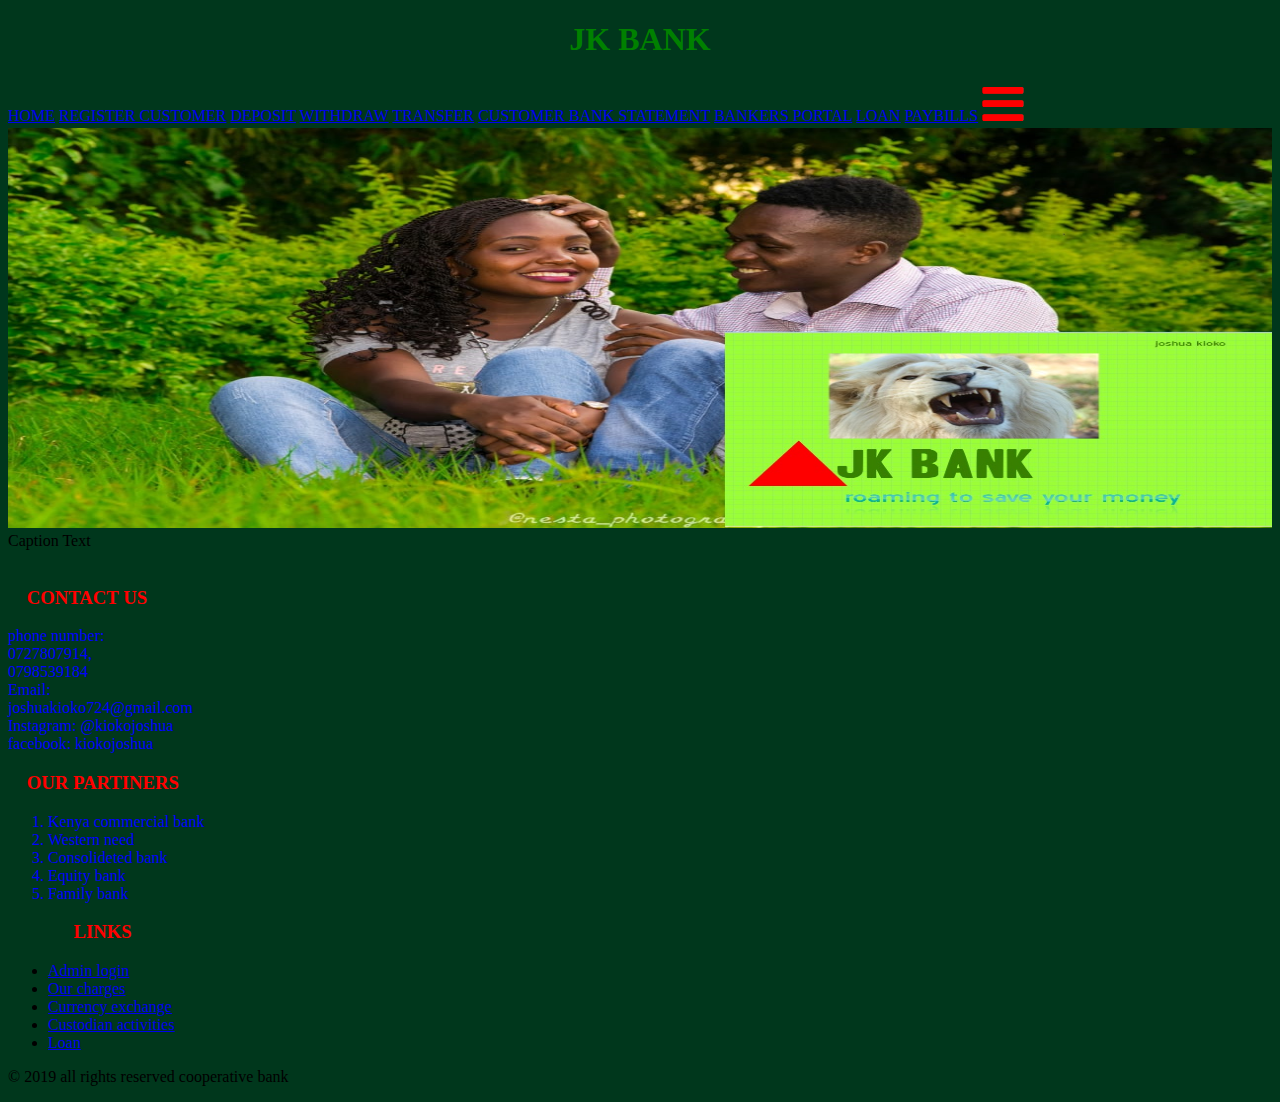
==== index.html @ 62c59241 "new" ====
<!DOCTYPE html>
<html>
<head>
<meta name="viewport" content="width=device-width, initial-scale=1.0">
  <link rel="stylesheet" href="https://cdnjs.cloudflare.com/ajax/libs/font-awesome/4.7.0/css/font-awesome.min.css">
  <link rel="stylesheet" type="text/css" href="style.css">
  <style>
  

</style>
</head>
<body style="background-color:rgb(0,55,28)">


<h1 align="center" style="color:green" >JK BANK</h1>

<div class="topnav" id="myTopnav">
<a href="http://localhost/bank/home.php" class="active">HOME</a>
<a href="http://localhost/bank/register.php" >REGISTER CUSTOMER</a>
<a href="http://localhost/bank/deposit.php" >DEPOSIT</a>
<a href="http://localhost/bank/withdraw.php" >WITHDRAW</a>
<a href="http://localhost/bank/transfer.php" >TRANSFER</a>

<a href="http://localhost/bank/ac.php" >CUSTOMER BANK STATEMENT</a>
<a href="http://localhost/bank/login.php" >BANKERS PORTAL</a>

<a href="http://localhost/bank/hom.php" >LOAN</a>
<a href="http://localhost/bank/hom.php" >PAYBILLS</a>
<a href="javascript:void(0);" class="icon" onclick="myFunction()">
    <i class="fa fa-bars" style="font-size:48px;color:red"> </i>
  </a>
</div>
<script>
function myFunction() {
  var x = document.getElementById("myTopnav");
  if (x.className === "topnav") {
    x.className += " responsive";
  } else {
    x.className = "topnav";
  }
}
</script>



<div class="slideshow-container">

<div class="mySlides fade">
  <img src="IMG17.jpg"style="width:100%" height="400px">
  <div class="text">Caption Text</div>
</div>

<div class="mySlides fade">
  <img src="IMG11.jpg" style="width:100%" height="400px">
  <div class="text">Caption Two</div>
</div>

<div class="mySlides fade">
  <img src="IMG12.jpg" style="width:100%" height="400px">
  <div class="text">Caption Three</div>
</div>
<div class="mySlides fade">
  <img src="IMG13.png" style="width:100%" height="400px">
  <div class="text" align="right">kioko</div>
</div>

</div>
<br>

<div style="text-align:center">
  <span class="dot"></span> 
  <span class="dot"></span>
  <span class="dot"></span> 
  <span class="dot"></span> 
</div>


<script>
var slideIndex = 0;
showSlides();

function showSlides() {
  var i;
  var slides = document.getElementsByClassName("mySlides");
  var dots = document.getElementsByClassName("dot");
  for (i = 0; i < slides.length; i++) {
    slides[i].style.display = "none";  
  }
  slideIndex++;
  if (slideIndex > slides.length) {slideIndex = 1}    
  for (i = 0; i < dots.length; i++) {
    dots[i].className = dots[i].className.replace(" active", "");
  }
  slides[slideIndex-1].style.display = "block";  
  dots[slideIndex-1].className += " active";
  setTimeout(showSlides, 5000); // Change image every 2 seconds
}
</script>

<div id="main">
<div>
<h3 style="color:red">&nbsp &nbsp CONTACT US</h3>
<li  style="color:blue">phone number:<br/>0727807914,<br/>0798539184</li>
<li  style="color:blue">Email:<br/>joshuakioko724@gmail.com</li>
<li  style="color:blue">Instagram: @kiokojoshua</li>
<li  style="color:blue">facebook: kiokojoshua</li>
</div>
<div>
<h3 style="color:red">&nbsp &nbsp OUR PARTINERS</h3>
<ol>
<li  style="color:blue">Kenya commercial bank</li>
<li  style="color:blue">Western need</li>
<li  style="color:blue">Consolideted bank</li>
<li  style="color:blue">Equity bank</li>
<li  style="color:blue">Family bank</li>
</ol>
</div>
<div>
<h3 style="color:red">&nbsp &nbsp &nbsp &nbsp &nbsp &nbsp &nbsp LINKS</h3>

<ul>
<li><a href="http://localhost/bank/h.php" class="button">Admin login</a></li>
<li><a href="http://localhost/bank/h.php" class="button">Our charges</a></li>
<li><a href="http://localhost/bank/h.php" class="button">Currency exchange</a></li>
<li><a href="http://localhost/bank/h.php" class="button">Custodian activities</a></li>
<li><a href="http://localhost/bank/h.php" class="button">Loan</a></li>
</ul>
</div>
</div>

<div class="foooter">
<p>&copy 2019 all rights reserved cooperative bank</p>
</div>
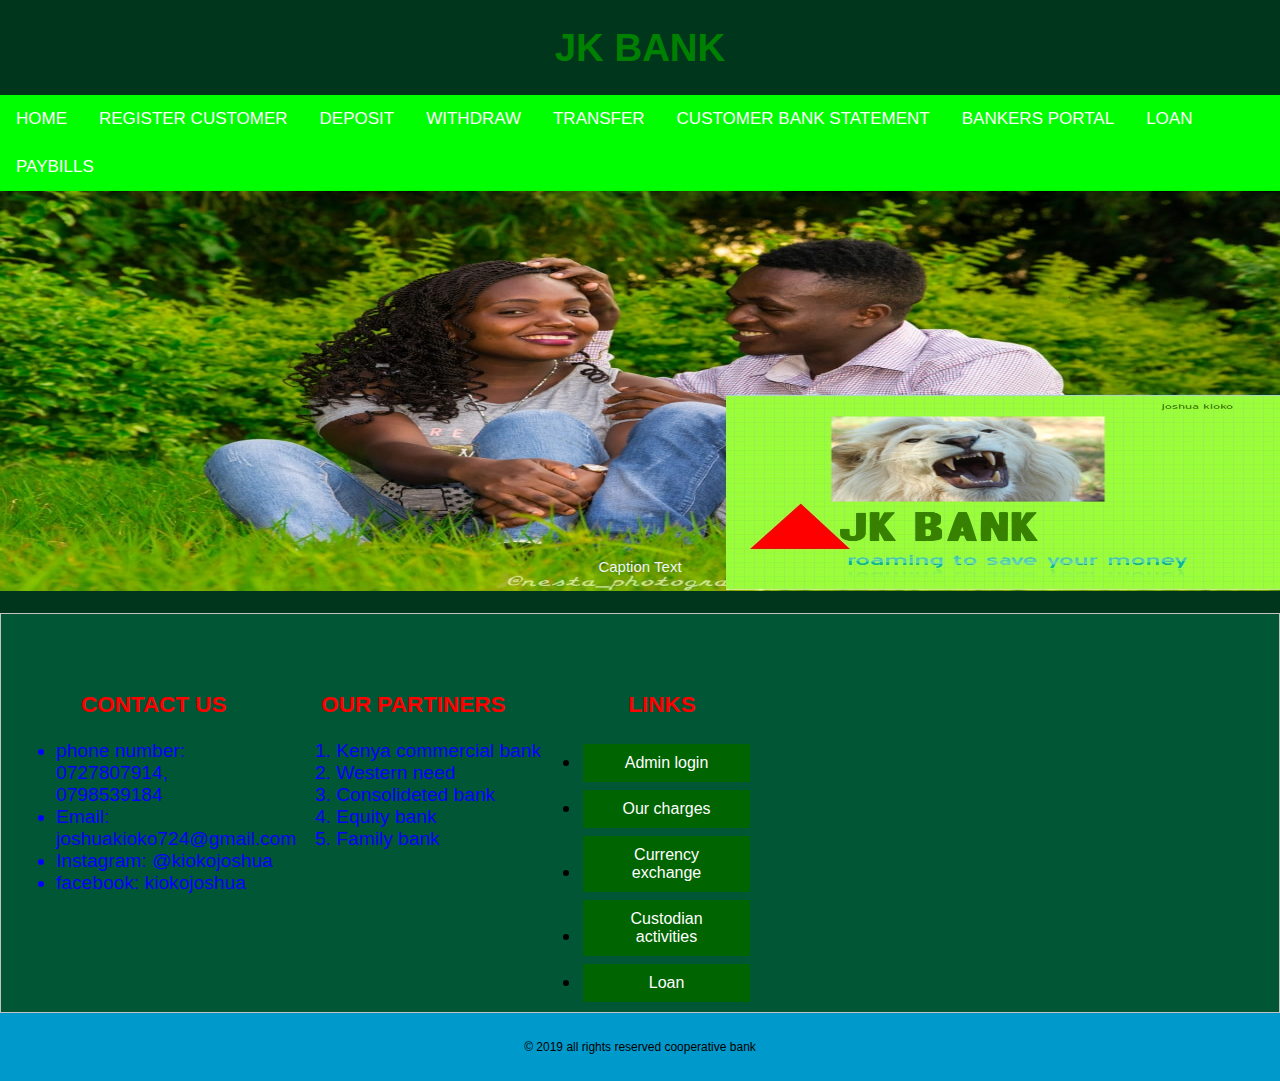
==== commit 990836fc: "all" ====
--- a/index.html
+++ b/index.html
@@ -15,17 +15,17 @@
 <h1 align="center" style="color:green" >JK BANK</h1>
 
 <div class="topnav" id="myTopnav">
-<a href="http://localhost/bank/home.php" class="active">HOME</a>
-<a href="http://localhost/bank/register.php" >REGISTER CUSTOMER</a>
-<a href="http://localhost/bank/deposit.php" >DEPOSIT</a>
-<a href="http://localhost/bank/withdraw.php" >WITHDRAW</a>
-<a href="http://localhost/bank/transfer.php" >TRANSFER</a>
+<a href="index.html" class="active">HOME</a>
+<a href="register.html" >REGISTER CUSTOMER</a>
+<a href="deposit.html" >DEPOSIT</a>
+<a href="withdraw.html" >WITHDRAW</a>
+<a href="tra.html">TRANSFER</a>
 
-<a href="http://localhost/bank/ac.php" >CUSTOMER BANK STATEMENT</a>
-<a href="http://localhost/bank/login.php" >BANKERS PORTAL</a>
+<a href="ac.html" >CUSTOMER BANK STATEMENT</a>
+<a href="login.htm" >BANKERS PORTAL</a>
 
-<a href="http://localhost/bank/hom.php" >LOAN</a>
-<a href="http://localhost/bank/hom.php" >PAYBILLS</a>
+<a href="hom.html" >LOAN</a>
+<a href="hom.html" >PAYBILLS</a>
 <a href="javascript:void(0);" class="icon" onclick="myFunction()">
     <i class="fa fa-bars" style="font-size:48px;color:red"> </i>
   </a>
--- a/style.css
+++ b/style.css
@@ -0,0 +1,329 @@
+.button {
+  background-color: darkgreen;
+  border: none;
+  color: white;
+  padding: 10px 33px;
+  text-align: center;
+  text-decoration: none;
+  display: inline-block;
+  font-size: 16px;
+  margin: 4px 2px;
+  cursor: pointer;
+  width: 80%;
+}
+
+.buttton {
+  background-color: lime;
+  border: none;
+  color: white;
+  text-decoration: none;
+  margin: 4px 2px;
+  cursor: pointer;
+  width: 100%;
+}
+.body {
+	background-color: lightgreen;
+}
+#rcorners1 {
+  border-radius: 25px;
+  background: #73AD21;
+  padding: 20px; 
+  width: 200px;
+  height: 150px;  
+}
+* {
+  box-sizing: border-box;
+}
+
+.row::after {
+  content: "";
+  clear: both;
+  display: block;
+}
+
+[class*="col-"] {
+  float: left;
+  padding: 15px;
+}
+
+html {
+  font-family: "Lucida Sans", sans-serif;
+}
+
+
+
+
+.menu ul {
+  list-style-type: none;
+  margin: 0;
+  padding: 0;
+}
+
+.menu li {
+  padding: 8px;
+  margin-bottom: 7px;
+  background-color: #33b5e5;
+  color: #ffffff;
+  box-shadow: 0 1px 3px rgba(0,0,0,0.12), 0 1px 2px rgba(0,0,0,0.24);
+}
+
+.menu li:hover {
+  background-color: #0099cc;
+}
+
+.aside {
+  background-color: #33b5e5;
+  padding: 15px;
+  color: #ffffff;
+  text-align: center;
+  font-size: 14px;
+  box-shadow: 0 1px 3px rgba(0,0,0,0.12), 0 1px 2px rgba(0,0,0,0.24);
+}
+
+.footer {
+ padding-top: 0px;
+  padding: 10px;
+}
+.foooter {
+  background-color: #0099cc;
+  color: black;
+  text-align: center;
+  font-size: 12px;
+  padding: 15px;
+}
+a:hover {
+  background-color: rgb(0,55,22);
+}
+.h {
+	color: green;
+	align: center;
+}
+* {box-sizing: border-box;}
+body {font-family: Verdana, sans-serif;}
+.mySlides {display: none;}
+img {vertical-align: middle;}
+
+/* Slideshow container */
+.slideshow-container {
+  max-width: 1340px;
+  position: relative;
+  margin: auto;
+}
+
+/* Caption text */
+.text {
+  color: #f2f2f2;
+  font-size: 15px;
+  padding: 8px 12px;
+  position: absolute;
+  bottom: 8px;
+  width: 100%;
+  text-align: center;
+}
+
+/* Number text (1/3 etc) */
+.numbertext {
+  color: #f2f2f2;
+  font-size: 12px;
+  padding: 8px 12px;
+  position: absolute;
+  top: 0;
+}
+
+
+
+.active {
+  background-color: #717171;
+}
+
+/* Fading animation */
+.fade {
+  -webkit-animation-name: fade;
+  -webkit-animation-duration: 1.5s;
+  animation-name: fade;
+  animation-duration: 1.5s;
+}
+
+@-webkit-keyframes fade {
+  from {opacity: .4} 
+  to {opacity: 1}
+}
+
+@keyframes fade {
+  from {opacity: .4} 
+  to {opacity: 1}
+}
+.dropdown {
+  position: relative;
+  display: inline-block;
+}
+
+.dropdown-content {
+  display: none;
+  position: relative;
+  background-color: green;
+  min-width: 160px;
+  box-shadow: 0px 8px 16px 0px rgba(0,0,0,0.2);
+  padding: 12px 16px;
+  z-index: 1;
+}
+.dropdown:hover .dropdown-content {
+  display: block;
+}
+#main {
+  width: 100%;
+  height: 400px;
+  padding: 55px;
+  border: 1px solid #c3c3c3;
+  display: -webkit-flex; /* Safari */
+  display: flex;
+  align: center;
+  background-color: rgb(0,86,53);
+  
+}
+body {
+  margin: 0;
+  font-family: Arial, Helvetica, sans-serif;
+}
+
+.topnav {
+  overflow: hidden;
+  background-color: lime;
+}
+
+.topnav a {
+  float: left;
+  display: block;
+  color: white;
+  text-align: center;
+  padding: 14px 16px;
+  text-decoration: none;
+  font-size: 17px;
+}
+
+.topnav a:hover {
+  background-color: rgb(0,55,28);
+  color: lime;
+}
+
+.topnav a.active {
+  background-color: lime;
+  color: white;
+}
+
+.topnav .icon {
+  display: none;
+  color: red;
+}
+
+@media screen and (max-width: 600px) {
+  .topnav a:not(:first-child) {display: none;}
+  .topnav a.icon {
+    float: right;
+    display: block;
+  }
+}
+
+@media screen and (max-width: 600px) {
+  .topnav.responsive {position: relative;}
+  .topnav.responsive .icon {
+    position: absolute;
+    right: 0;
+    top: 0;
+  }
+  .topnav.responsive a {
+    float: none;
+    display: block;
+    text-align: left;
+  }
+}
+body {
+	font-size: 120%;
+	background: #F8F8FF;
+}
+.header {
+	width: 40%;
+	margin: 50px auto 0px;
+	color: white;
+	background: lime;
+	text-align: center;
+	border: 1px solid #B0C4DE;
+	border-bottom: none;
+	border-radius: 10px 10px 0px 0px;
+	padding: 20px;
+}
+form, .content {
+	width: 40%;
+	margin: 0px auto;
+	padding: 20px;
+	border: 1px solid #B0C4DE;
+	background: white;
+	border-radius: 0px 0px 10px 10px;
+	padding-top: 10px;
+}
+.input-group {
+	margin: 10px 0px 10px 0px;
+}
+.input-group label {
+	display: block;
+	text-align: left;
+	margin: 3px;
+}
+.input-group input {
+	height: 30px;
+	width: 93%;
+	padding: 5px 10px;
+	font-size: 16px;
+	border-radius: 5px;
+	border: 1px solid gray;
+}
+#user_type {
+	height: 40px;
+	width: 98%;
+	padding: 5px 10px;
+	background: white;
+	font-size: 16px;
+	border-radius: 5px;
+	border: 1px solid gray;
+}
+.btn {
+	padding: 10px;
+	font-size: 15px;
+	color: white;
+	background: lime;
+	border: none;
+	border-radius: 5px;
+}
+.error {
+	width: 92%; 
+	margin: 0px auto; 
+	padding: 10px; 
+	border: 1px solid #a94442; 
+	color: #a94442; 
+	background: #f2dede; 
+	border-radius: 5px; 
+	text-align: left;
+}
+.success {
+	color: #3c763d; 
+	background: #dff0d8; 
+	border: 1px solid #3c763d;
+	margin-bottom: 20px;
+}
+.profile_info img {
+	display: inline-block; 
+	width: 50px; 
+	height: 50px; 
+	margin: 5px;
+	float: left;
+}
+.profile_info div {
+	display: inline-block; 
+	margin: 5px;
+}
+.profile_info:after {
+	content: "";
+	display: block;
+	clear: both;
+}
+
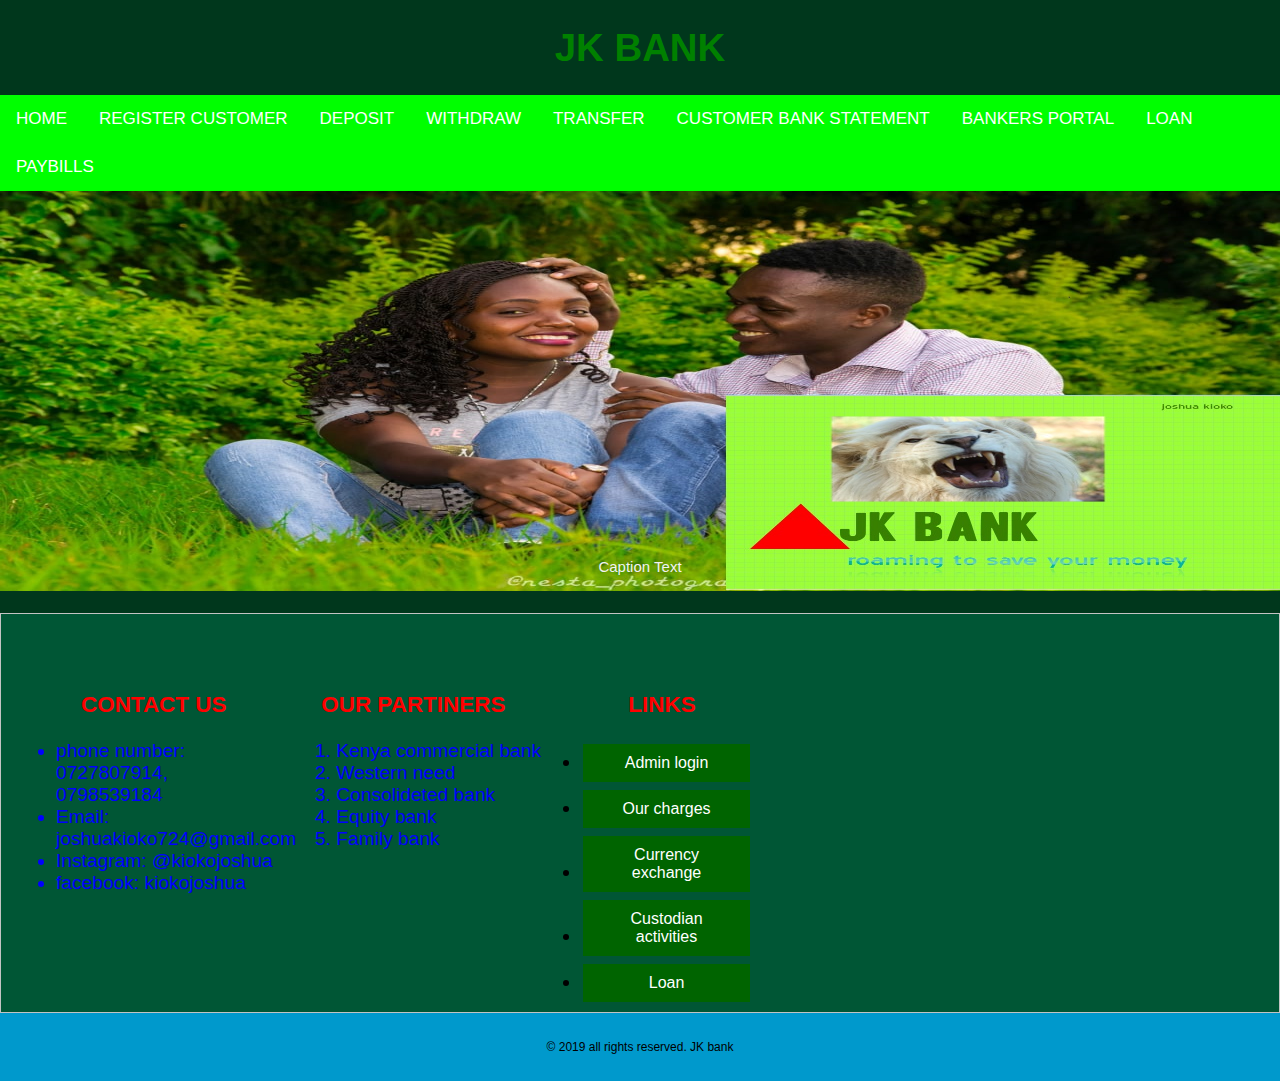
==== commit 6d00e458: "Update index.html" ====
--- a/index.html
+++ b/index.html
@@ -15,17 +15,17 @@
 <h1 align="center" style="color:green" >JK BANK</h1>
 
 <div class="topnav" id="myTopnav">
-<a href="index.html" class="active">HOME</a>
-<a href="register.html" >REGISTER CUSTOMER</a>
-<a href="deposit.html" >DEPOSIT</a>
-<a href="withdraw.html" >WITHDRAW</a>
-<a href="tra.html">TRANSFER</a>
+<a href="http://index.html" class="active">HOME</a>
+<a href="http://register.html" >REGISTER CUSTOMER</a>
+<a href="http://deposit.html" >DEPOSIT</a>
+<a href="http://withdraw.html" >WITHDRAW</a>
+<a href="http://tra.html">TRANSFER</a>
 
-<a href="ac.html" >CUSTOMER BANK STATEMENT</a>
-<a href="login.htm" >BANKERS PORTAL</a>
+<a href="http://ac.html" >CUSTOMER BANK STATEMENT</a>
+<a href="http://login.htm" >BANKERS PORTAL</a>
 
-<a href="hom.html" >LOAN</a>
-<a href="hom.html" >PAYBILLS</a>
+<a href="http://hom.html" >LOAN</a>
+<a href="http://hom.html" >PAYBILLS</a>
 <a href="javascript:void(0);" class="icon" onclick="myFunction()">
     <i class="fa fa-bars" style="font-size:48px;color:red"> </i>
   </a>
@@ -129,7 +129,7 @@
 </div>
 
 <div class="foooter">
-<p>&copy 2019 all rights reserved cooperative bank</p>
+<p>&copy 2019 all rights reserved. JK bank</p>
 </div>
 
 
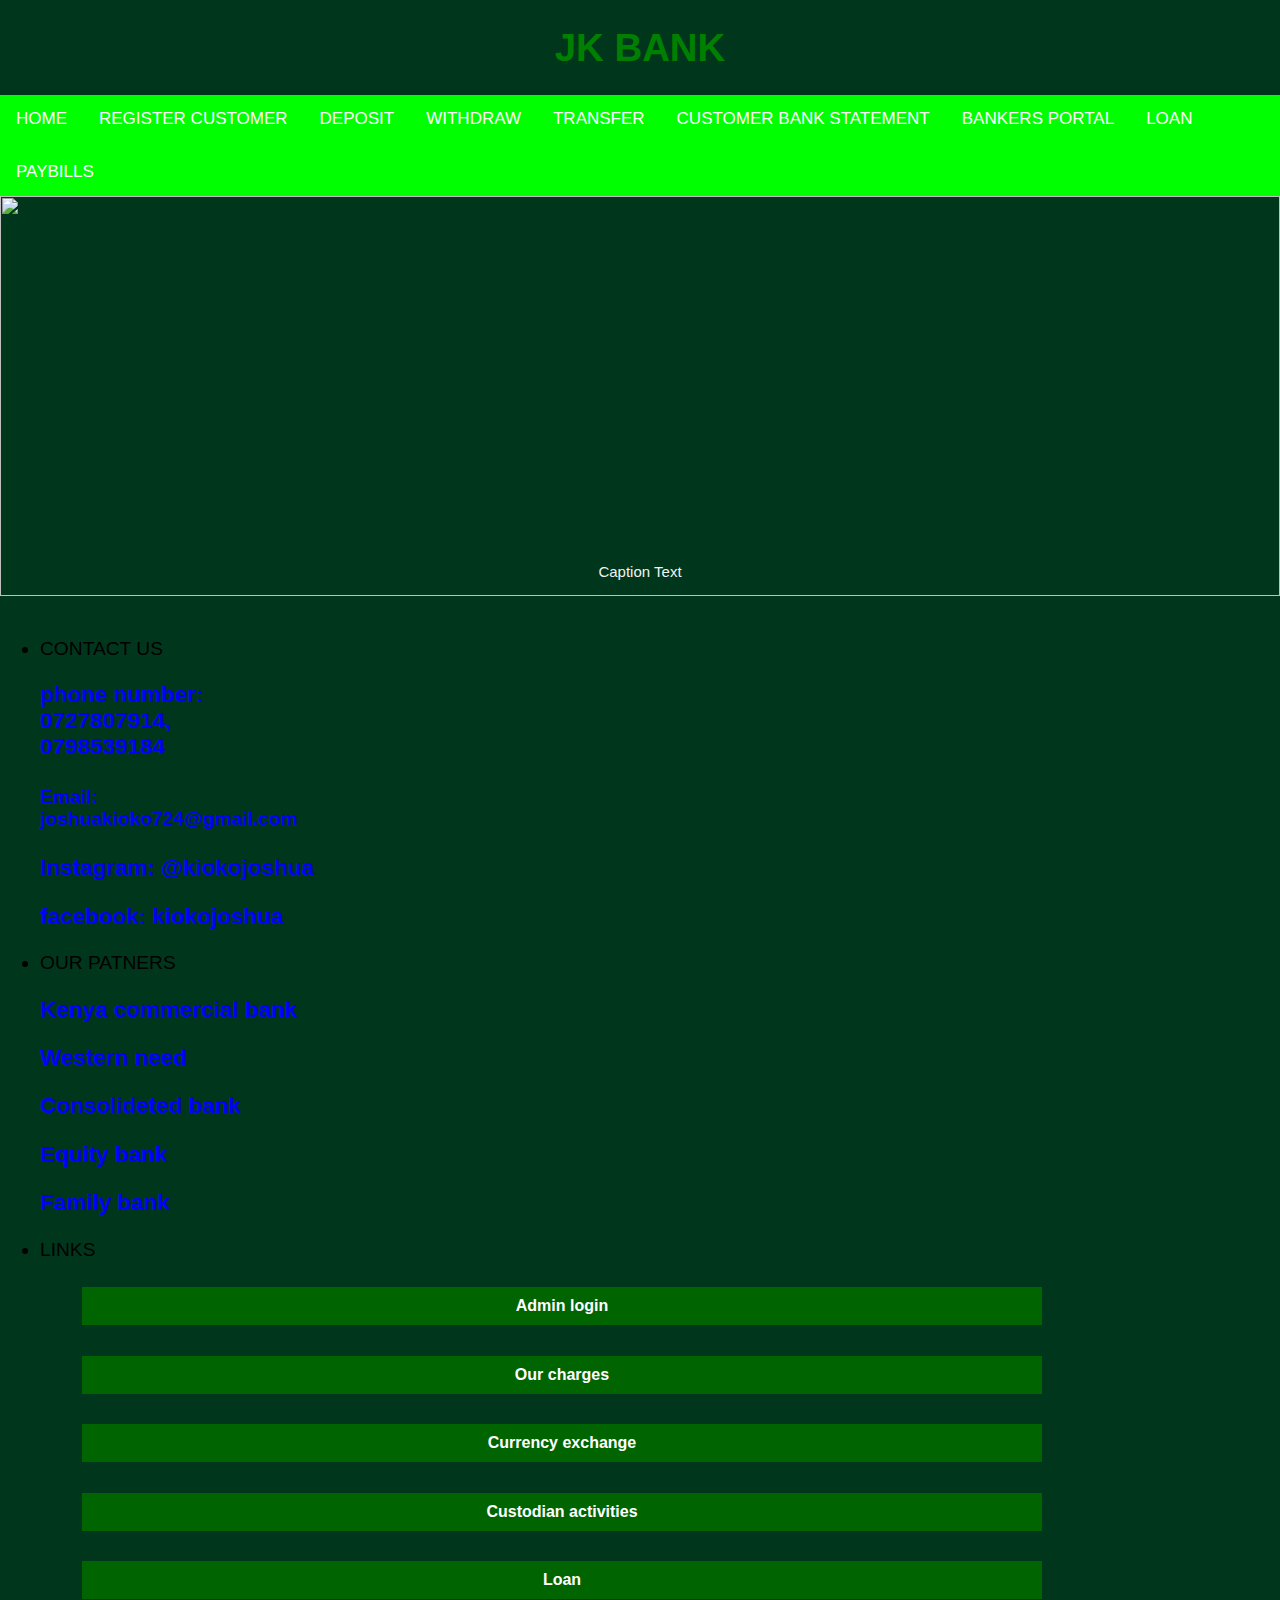
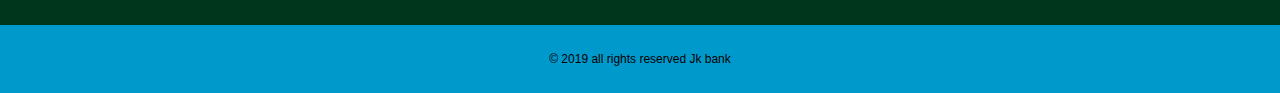
==== commit a37f5cae: "Update index.html" ====
--- a/index.html
+++ b/index.html
@@ -5,7 +5,7 @@
   <link rel="stylesheet" href="https://cdnjs.cloudflare.com/ajax/libs/font-awesome/4.7.0/css/font-awesome.min.css">
   <link rel="stylesheet" type="text/css" href="style.css">
   <style>
-  
+ 
 
 </style>
 </head>
@@ -15,17 +15,23 @@
 <h1 align="center" style="color:green" >JK BANK</h1>
 
 <div class="topnav" id="myTopnav">
-<a href="http://index.html" class="active">HOME</a>
-<a href="http://register.html" >REGISTER CUSTOMER</a>
-<a href="http://deposit.html" >DEPOSIT</a>
-<a href="http://withdraw.html" >WITHDRAW</a>
-<a href="http://tra.html">TRANSFER</a>
+<a href="http://localhost/bank/home.php" class="active">HOME</a>
+<a href="http://localhost/bank/register.php" >REGISTER CUSTOMER</a>
+<a href="http://localhost/bank/deposit.php" >DEPOSIT</a>
+<a href="http://localhost/bank/withdraw.php" >WITHDRAW</a>
+<a href="http://localhost/bank/transfer.php" >TRANSFER</a>
 
-<a href="http://ac.html" >CUSTOMER BANK STATEMENT</a>
-<a href="http://login.htm" >BANKERS PORTAL</a>
-
-<a href="http://hom.html" >LOAN</a>
-<a href="http://hom.html" >PAYBILLS</a>
+<a href="http://localhost/bank/ac.php" >CUSTOMER BANK STATEMENT</a>
+<a href="http://localhost/bank/login.php" >BANKERS PORTAL</a>
+<div class="dropdown">
+<a href="http://localhost/bank/hom.php" class="button2" >LOAN</a>
+<div class="dropdown-content">
+<a href="http://localhost/bank/hom.php"  >LOAN</a>
+<a href="http://localhost/bank/hom.php"  >LOAN</a>
+<a href="http://localhost/bank/hom.php"  >LOAN</a>
+</div>
+</div>
+<a href="http://localhost/bank/hom.php" >PAYBILLS</a>
 <a href="javascript:void(0);" class="icon" onclick="myFunction()">
     <i class="fa fa-bars" style="font-size:48px;color:red"> </i>
   </a>
@@ -46,21 +52,21 @@
 <div class="slideshow-container">
 
 <div class="mySlides fade">
-  <img src="IMG17.jpg"style="width:100%" height="400px">
+  <img src="http://localhost/IMG17.jpg"style="width:100%" height="400px">
   <div class="text">Caption Text</div>
 </div>
 
 <div class="mySlides fade">
-  <img src="IMG11.jpg" style="width:100%" height="400px">
+  <img src="http://localhost/IMG11.jpg" style="width:100%" height="400px">
   <div class="text">Caption Two</div>
 </div>
 
 <div class="mySlides fade">
-  <img src="IMG12.jpg" style="width:100%" height="400px">
+  <img src="http://localhost/IMG12.jpg" style="width:100%" height="400px">
   <div class="text">Caption Three</div>
 </div>
 <div class="mySlides fade">
-  <img src="IMG13.png" style="width:100%" height="400px">
+  <img src="http://localhost/IMG13.png" style="width:100%" height="400px">
   <div class="text" align="right">kioko</div>
 </div>
 
@@ -97,39 +103,38 @@
 }
 </script>
 
-<div id="main">
-<div>
-<h3 style="color:red">&nbsp &nbsp CONTACT US</h3>
-<li  style="color:blue">phone number:<br/>0727807914,<br/>0798539184</li>
-<li  style="color:blue">Email:<br/>joshuakioko724@gmail.com</li>
-<li  style="color:blue">Instagram: @kiokojoshua</li>
-<li  style="color:blue">facebook: kiokojoshua</li>
+<div class="container">
+<ul>
+<li>
+<div class="title">CONTACT US
 </div>
-<div>
-<h3 style="color:red">&nbsp &nbsp OUR PARTINERS</h3>
-<ol>
-<li  style="color:blue">Kenya commercial bank</li>
-<li  style="color:blue">Western need</li>
-<li  style="color:blue">Consolideted bank</li>
-<li  style="color:blue">Equity bank</li>
-<li  style="color:blue">Family bank</li>
-</ol>
+<h3  style="color:blue">phone number:<br/>0727807914,<br/>0798539184</h3 >
+<h4   style="color:blue">Email:<br/>joshuakioko724@gmail.com</h4 >
+<h3   style="color:blue">Instagram: @kiokojoshua</h3>
+<h3  style="color:blue">facebook: kiokojoshua</h3 >
+</li>
+<li>
+<div class="title">OUR PATNERS
 </div>
-<div>
-<h3 style="color:red">&nbsp &nbsp &nbsp &nbsp &nbsp &nbsp &nbsp LINKS</h3>
-
+<h3  style="color:blue">Kenya commercial bank</h3>
+<h3  style="color:blue">Western need</h3>
+<h3 style="color:blue">Consolideted bank</h3>
+<h3  style="color:blue">Equity bank</h3>
+<h3  style="color:blue">Family bank</h3>
+</li>
+<li>
+<div class="title">LINKS
+</div>
 <ul>
-<li><a href="http://localhost/bank/h.php" class="button">Admin login</a></li>
-<li><a href="http://localhost/bank/h.php" class="button">Our charges</a></li>
-<li><a href="http://localhost/bank/h.php" class="button">Currency exchange</a></li>
-<li><a href="http://localhost/bank/h.php" class="button">Custodian activities</a></li>
-<li><a href="http://localhost/bank/h.php" class="button">Loan</a></li>
-</ul>
+<h3><a href="http://localhost/bank/h.php" class="button">Admin login</a></h3>
+<h3><a href="http://localhost/bank/h.php" class="button">Our charges</a></h3>
+<h3><a href="http://localhost/bank/h.php" class="button">Currency exchange</a></h3>
+<h3><a href="http://localhost/bank/h.php" class="button">Custodian activities</a></h3>
+<h3><a href="http://localhost/bank/h.php" class="button">Loan</a></h3>
+</li>
 </div>
-</div>
-
 <div class="foooter">
-<p>&copy 2019 all rights reserved. JK bank</p>
+<p>&copy 2019 all rights reserved Jk bank</p>
 </div>
 
 
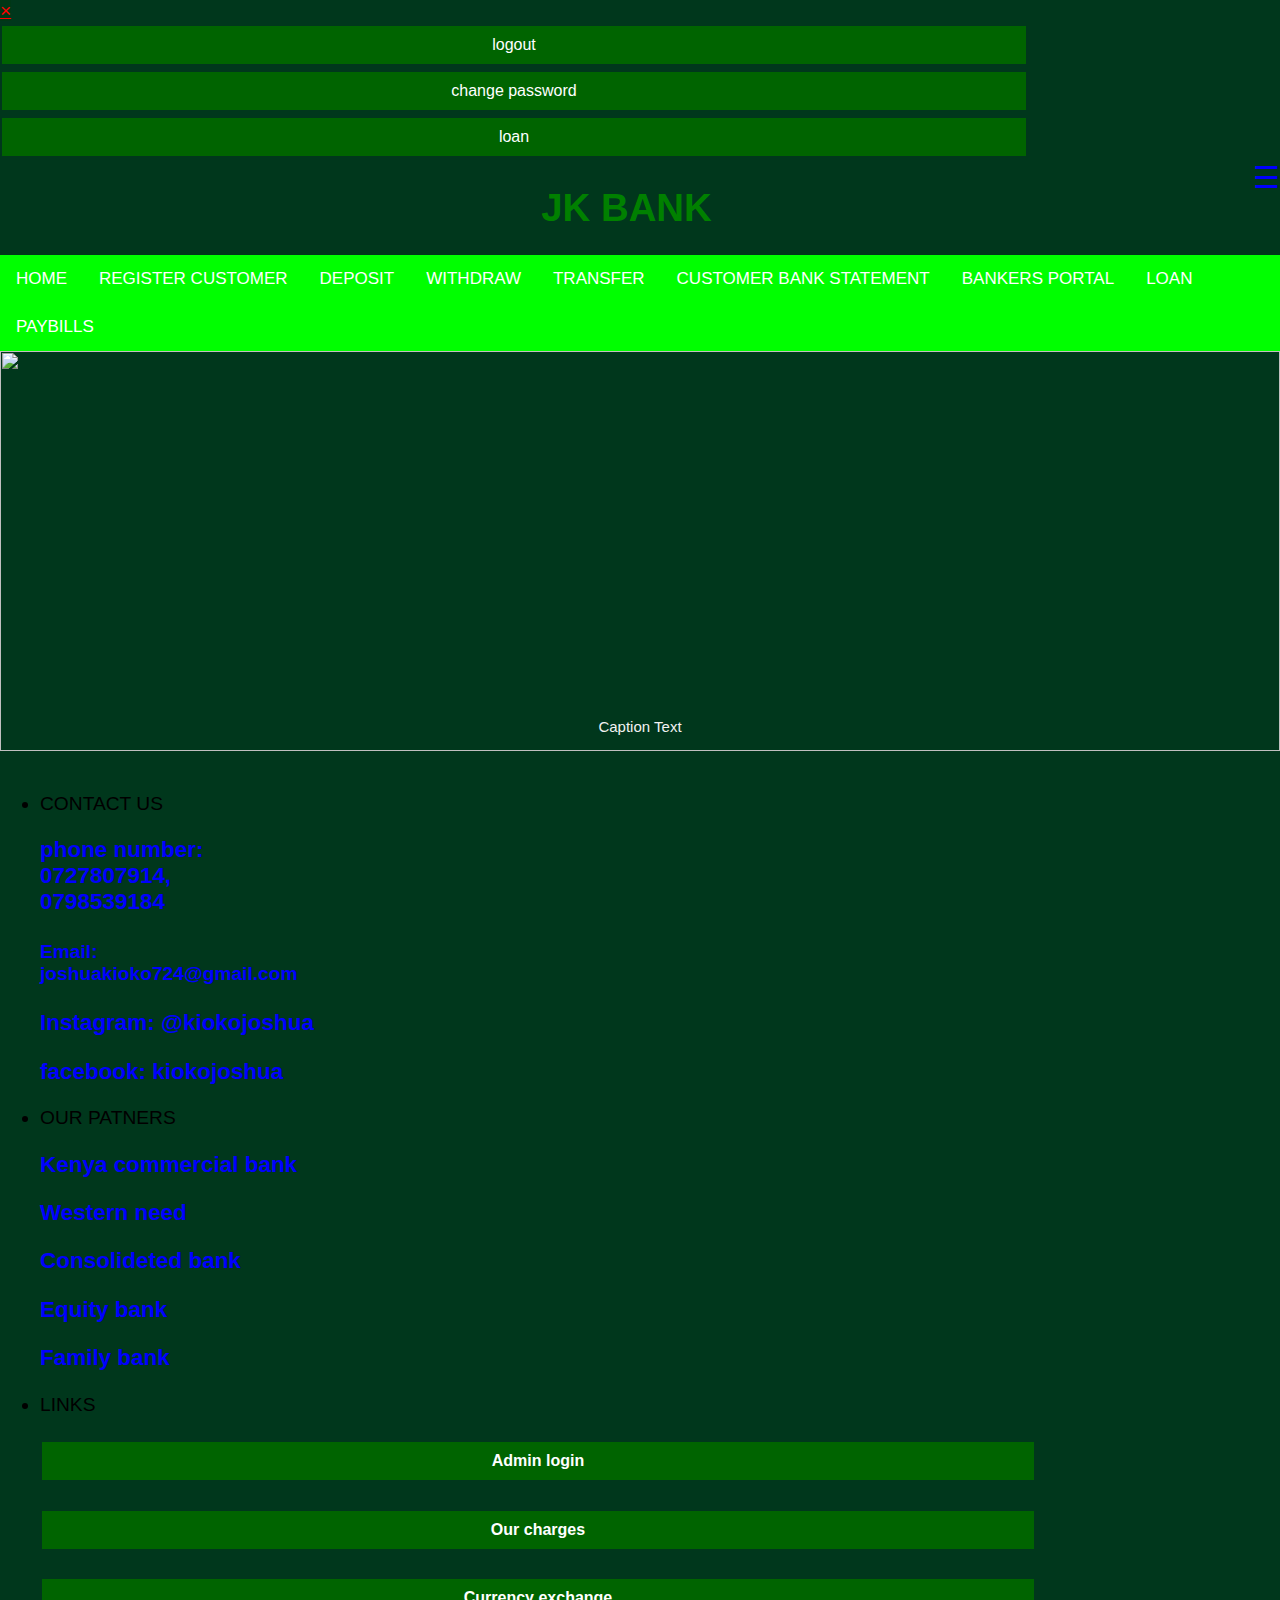
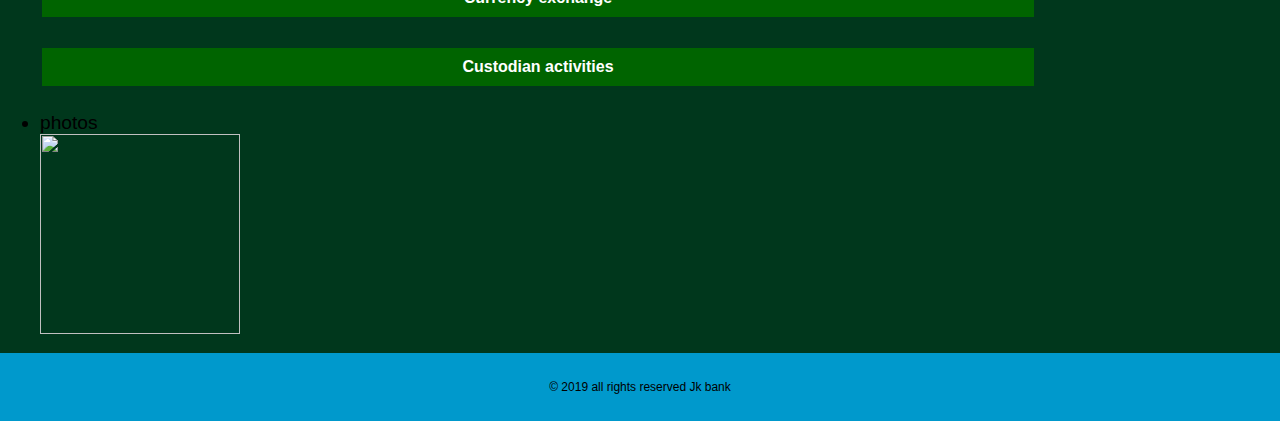
==== commit e29645b1: "h" ====
--- a/index.html
+++ b/index.html
@@ -1,3 +1,6 @@
+<?php
+include("authh.php");
+?>
 <!DOCTYPE html>
 <html>
 <head>
@@ -10,28 +13,43 @@
 </style>
 </head>
 <body style="background-color:rgb(0,55,28)">
+<div id="myNav" class="overlay">
+  <a href="javascript:void(0)" class="closebtn" style="color:red" onclick="closeNav()">&times;</a>
+  <div class="overlay-content">
+    <a href="http://localhost/bank/logoutt.php"class="button">logout</a><br/>
+    <a href="#" class="button">change password</a><br/>
+	
+    <a href="#"class="button">loan</a>
+  </div>
+</div>
+<span style="font-size:30px;cursor:pointer;color:blue;float:right"  onclick="openNav()">&#9776; <span style="color:white"></span></span>
 
+
+<script>
+function openNav() {
+  document.getElementById("myNav").style.display = "block";
+}
+
+function closeNav() {
+  document.getElementById("myNav").style.display = "none";
+}
+</script>
 
 <h1 align="center" style="color:green" >JK BANK</h1>
 
 <div class="topnav" id="myTopnav">
-<a href="http://localhost/bank/home.php" class="active">HOME</a>
-<a href="http://localhost/bank/register.php" >REGISTER CUSTOMER</a>
-<a href="http://localhost/bank/deposit.php" >DEPOSIT</a>
-<a href="http://localhost/bank/withdraw.php" >WITHDRAW</a>
-<a href="http://localhost/bank/transfer.php" >TRANSFER</a>
+<a href="home.php" class="active">HOME</a>
+<a href="register.php" >REGISTER CUSTOMER</a>
+<a href="deposit.php" >DEPOSIT</a>
+<a href="withdraw.php" >WITHDRAW</a>
+<a href="transfer.php" >TRANSFER</a>
 
-<a href="http://localhost/bank/ac.php" >CUSTOMER BANK STATEMENT</a>
-<a href="http://localhost/bank/login.php" >BANKERS PORTAL</a>
-<div class="dropdown">
-<a href="http://localhost/bank/hom.php" class="button2" >LOAN</a>
-<div class="dropdown-content">
-<a href="http://localhost/bank/hom.php"  >LOAN</a>
-<a href="http://localhost/bank/hom.php"  >LOAN</a>
-<a href="http://localhost/bank/hom.php"  >LOAN</a>
-</div>
-</div>
-<a href="http://localhost/bank/hom.php" >PAYBILLS</a>
+<a href="ac.php" >CUSTOMER BANK STATEMENT</a>
+<a href="login.php" >BANKERS PORTAL</a>
+
+<a href="hom.php"  >LOAN</a>
+
+<a href="hom.php" >PAYBILLS</a>
 <a href="javascript:void(0);" class="icon" onclick="myFunction()">
     <i class="fa fa-bars" style="font-size:48px;color:red"> </i>
   </a>
@@ -52,21 +70,21 @@
 <div class="slideshow-container">
 
 <div class="mySlides fade">
-  <img src="http://localhost/IMG17.jpg"style="width:100%" height="400px">
+  <img src="IMG17.jpg"style="width:100%" height="400px">
   <div class="text">Caption Text</div>
 </div>
 
 <div class="mySlides fade">
-  <img src="http://localhost/IMG11.jpg" style="width:100%" height="400px">
+  <img src="IMG11.jpg" style="width:100%" height="400px">
   <div class="text">Caption Two</div>
 </div>
 
 <div class="mySlides fade">
-  <img src="http://localhost/IMG12.jpg" style="width:100%" height="400px">
+  <img src="IMG1.jpg" style="width:100%" height="400px">
   <div class="text">Caption Three</div>
 </div>
 <div class="mySlides fade">
-  <img src="http://localhost/IMG13.png" style="width:100%" height="400px">
+  <img src="IMG2.jpg" style="width:100%" height="400px">
   <div class="text" align="right">kioko</div>
 </div>
 
@@ -99,7 +117,7 @@
   }
   slides[slideIndex-1].style.display = "block";  
   dots[slideIndex-1].className += " active";
-  setTimeout(showSlides, 5000); // Change image every 2 seconds
+  setTimeout(showSlides, 5000); 
 }
 </script>
 
@@ -125,14 +143,21 @@
 <li>
 <div class="title">LINKS
 </div>
-<ul>
-<h3><a href="http://localhost/bank/h.php" class="button">Admin login</a></h3>
-<h3><a href="http://localhost/bank/h.php" class="button">Our charges</a></h3>
-<h3><a href="http://localhost/bank/h.php" class="button">Currency exchange</a></h3>
-<h3><a href="http://localhost/bank/h.php" class="button">Custodian activities</a></h3>
-<h3><a href="http://localhost/bank/h.php" class="button">Loan</a></h3>
+<h3><a href="logg.php" class="button">Admin login</a></h3>
+<h3><a href="h.php" class="button">Our charges</a></h3>
+<h3><a href="hw.php" class="button">Currency exchange</a></h3>
+<h3><a href="hv.php" class="button">Custodian activities</a></h3>
+
 </li>
+<li>
+<div class="title">photos
 </div>
+<img src="IMG2.jpg" style="width:200px" height="200px">
+
+</li>
+
+</div>
+</ul>
 <div class="foooter">
 <p>&copy 2019 all rights reserved Jk bank</p>
 </div>
